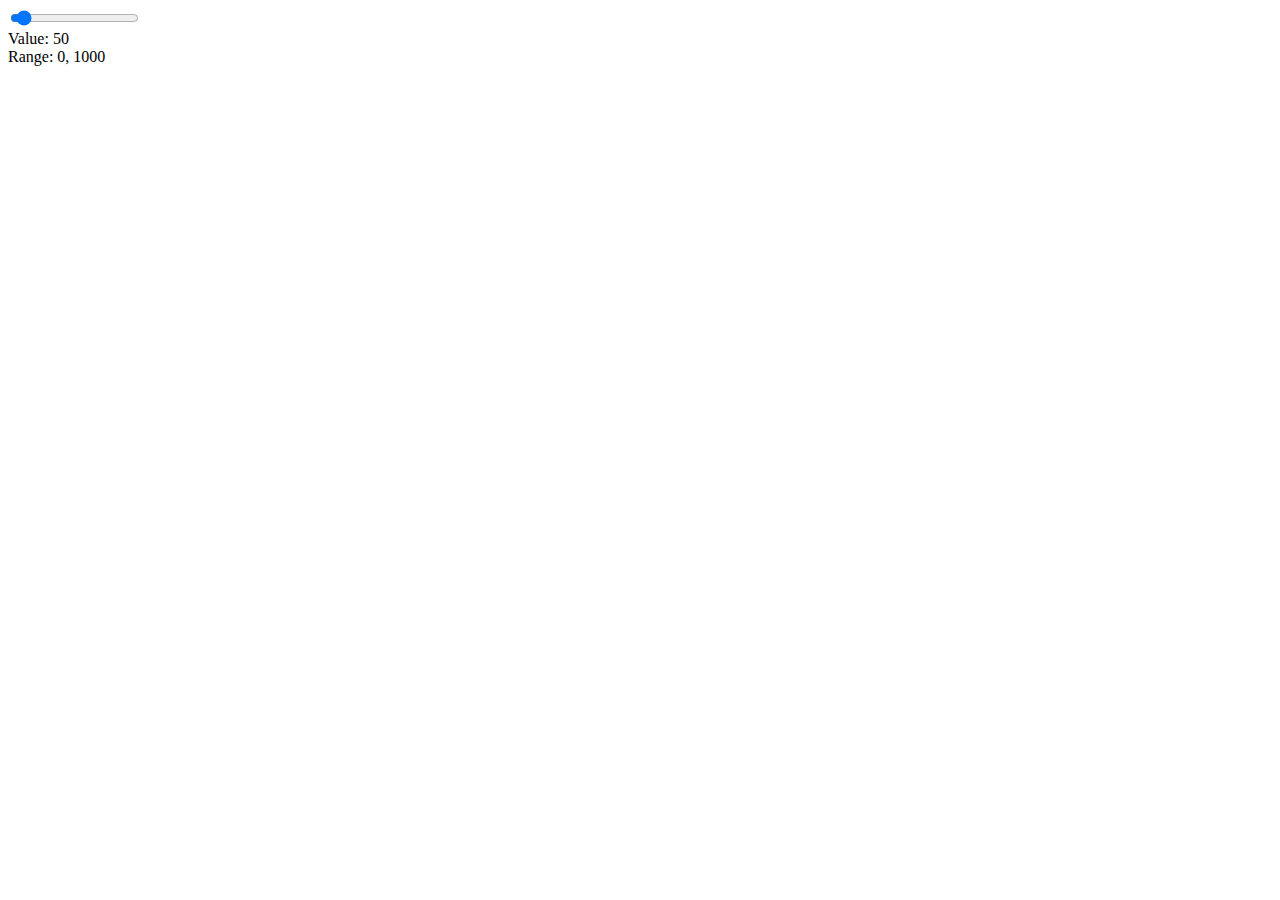
==== JSTesting/SliderExample.html @ 19f13548 "Started working on webusb" ====
<!DOCTYPE html>
<html>
  <head>
    <title>Slider Example</title>
  </head>
  <body>
    <div>
      <input
        type="range"
        min="1"
        max="100"
        value="50"
        class="slider"
        id="slider"
      />
      <br>
      <div id="values">
        <span>Value: </span>
        <span id="value">50</span>
        <br>
        <span>Range: </span>
        <span id="range">0, 100</span>
      </div>

    </div>
    <script src="slider.js"></script>
  </body>
</html>
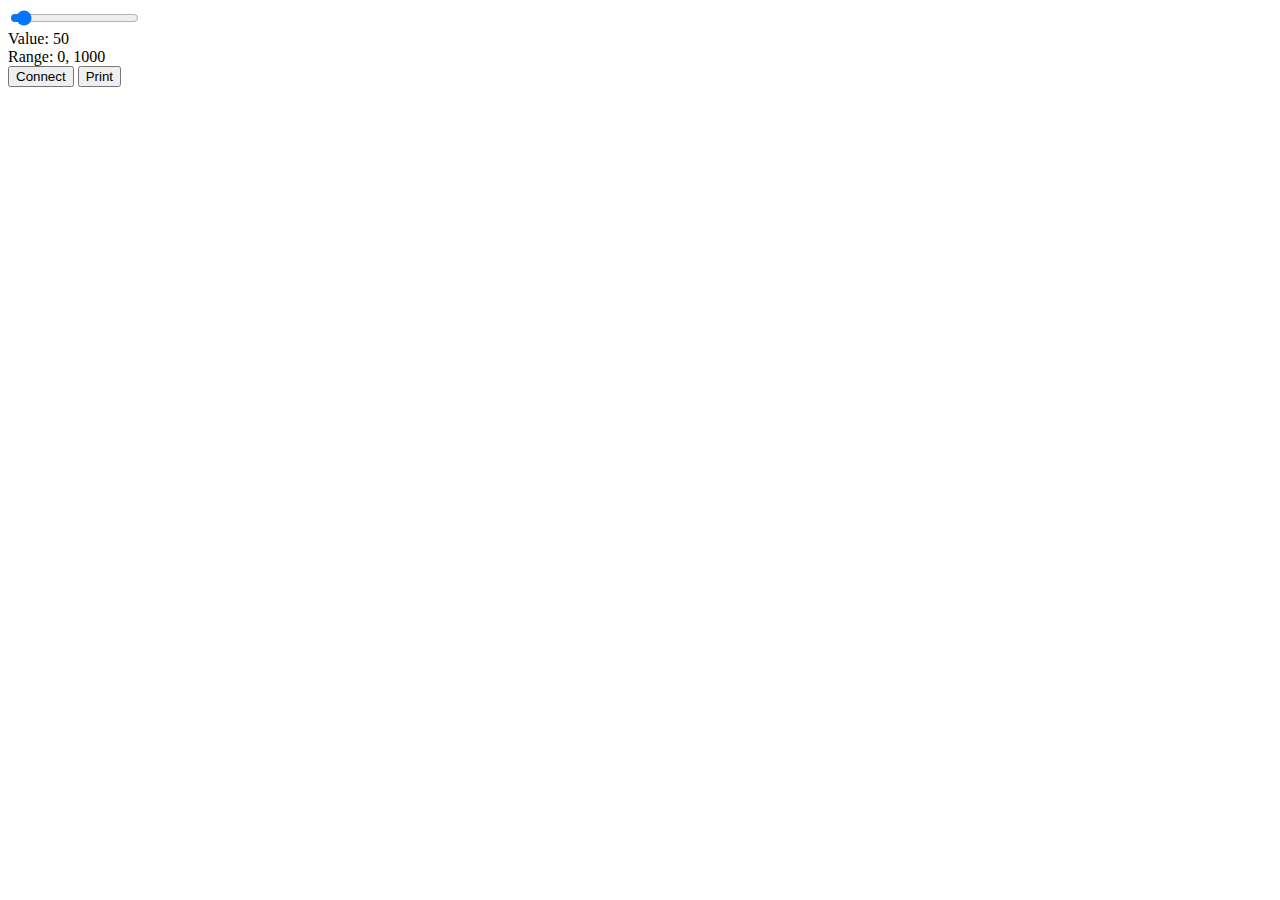
==== commit 5fcc669f: "Webusb and slider working!" ====
--- a/JSTesting/SliderExample.html
+++ b/JSTesting/SliderExample.html
@@ -21,8 +21,11 @@
         <span>Range: </span>
         <span id="range">0, 100</span>
       </div>
+      <button id = "connect">Connect</button>
+      <button id = "print">Print</button>
 
     </div>
     <script src="slider.js"></script>
+    <script src="serial.js"></script>
   </body>
 </html>
